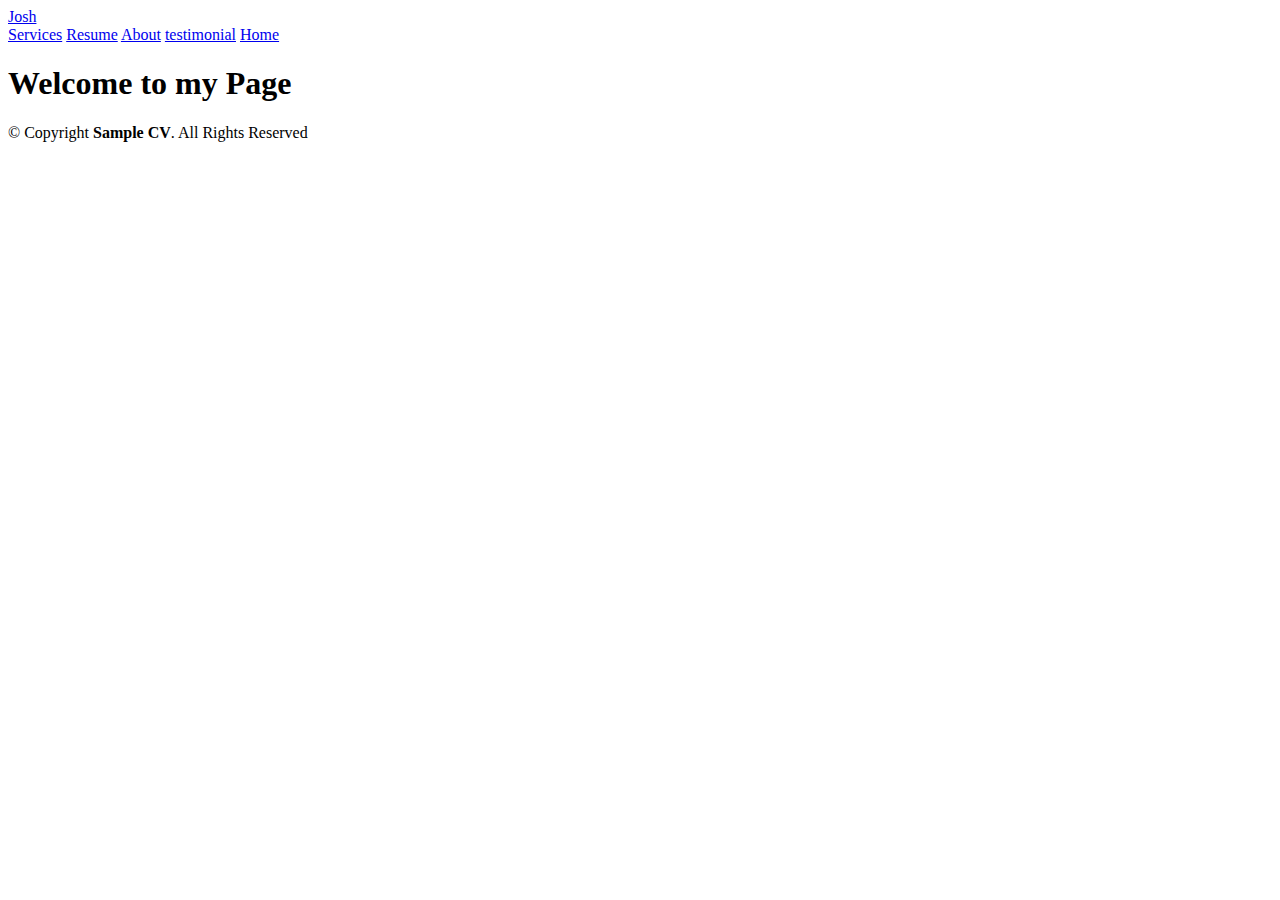
==== index.html @ cbc8232d "Initial commit" ====
<!DOCTYPE html>
<html>

    

<head>
    <head></head>
    <title>One piece </title>
    <link rel="stylesheet" type="text/css" href="style.css" media="screen">
    </head>
    
    
    <body data-new-gr-c-s-check-loaded="14.1195.0" data-gr-ext-installed="">
        <header>
            <div class="header">
                <div class="header-Left">
                    <a href="index.html" class="logo">Josh</a>
                </div>
            <div class="header-Right">
                <a href="services.html">Services</a>
                <a href="resume.html">Resume</a>
                <a href="about.html">About</a>
                 <a href="testimony.html">testimonial</a>
                <a class="active" href="index.html">Home</a>
            </div>
        </div>
    
        </header>
    
        <section>
               <h1>Welcome to my Page</h1>
        </section>  
    
        <footer class="">
            <div class="footer">
                © Copyright <strong><span>Sample CV</span></strong>. All Rights Reserved
            </div>
        </footer>
    
    
    
    </body>


</html>
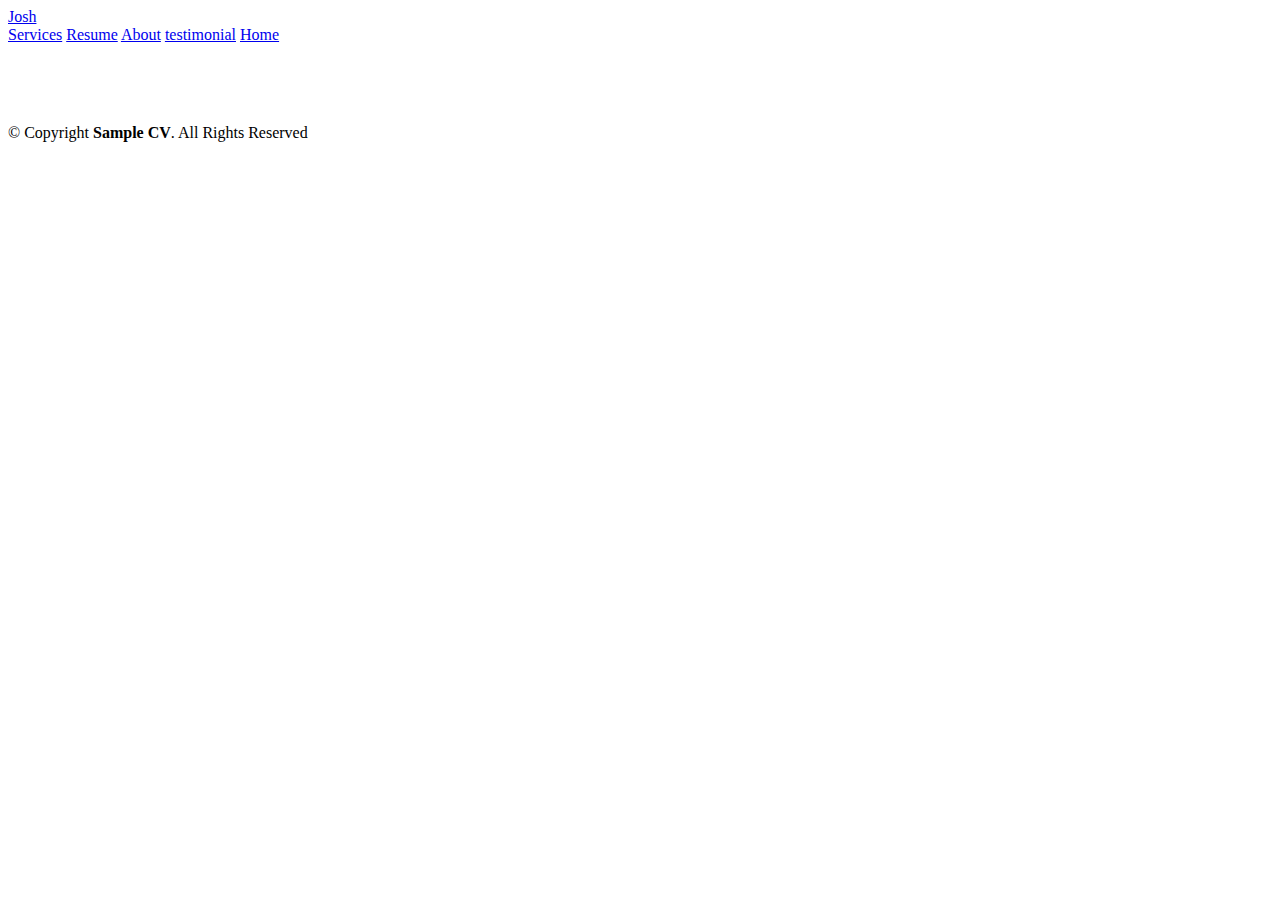
==== commit b9934f74: "Add files via upload" ====
--- a/index.html
+++ b/index.html
@@ -1,45 +1,45 @@
-<!DOCTYPE html>
-<html>
-
-    
-
-<head>
-    <head></head>
-    <title>One piece </title>
-    <link rel="stylesheet" type="text/css" href="style.css" media="screen">
-    </head>
-    
-    
-    <body data-new-gr-c-s-check-loaded="14.1195.0" data-gr-ext-installed="">
-        <header>
-            <div class="header">
-                <div class="header-Left">
-                    <a href="index.html" class="logo">Josh</a>
-                </div>
-            <div class="header-Right">
-                <a href="services.html">Services</a>
-                <a href="resume.html">Resume</a>
-                <a href="about.html">About</a>
-                 <a href="testimony.html">testimonial</a>
-                <a class="active" href="index.html">Home</a>
-            </div>
-        </div>
-    
-        </header>
-    
-        <section>
-               <h1>Welcome to my Page</h1>
-        </section>  
-    
-        <footer class="">
-            <div class="footer">
-                © Copyright <strong><span>Sample CV</span></strong>. All Rights Reserved
-            </div>
-        </footer>
-    
-    
-    
-    </body>
-
-
+<!DOCTYPE html>
+<html>
+
+    
+
+<head>
+    <head></head>
+    <title>One piece </title>
+    <link rel="stylesheet" type="text/css" href="style.css" media="screen">
+    </head>
+    
+    
+    <body data-new-gr-c-s-check-loaded="14.1195.0" data-gr-ext-installed="">
+        <header>
+            <div class="header">
+                <div class="header-Left">
+                    <a href="index.html" class="logo">Josh</a>
+                </div>
+            <div class="header-Right">
+                <a href="services.html">Services</a>
+                <a href="resume.html">Resume</a>
+                <a href="about.html">About</a>
+                 <a href="testimony.html">testimonial</a>
+                <a class="active" href="index.html">Home</a>
+            </div>
+        </div>
+    
+        </header>
+    
+        <section>
+               <h1 style=" color: white;">Welcome to my Page</h1>
+        </section>  
+    
+        <footer class="">
+            <div class="footer">
+                © Copyright <strong><span>Sample CV</span></strong>. All Rights Reserved
+            </div>
+        </footer>
+    
+    
+    
+    </body>
+
+
 </html>